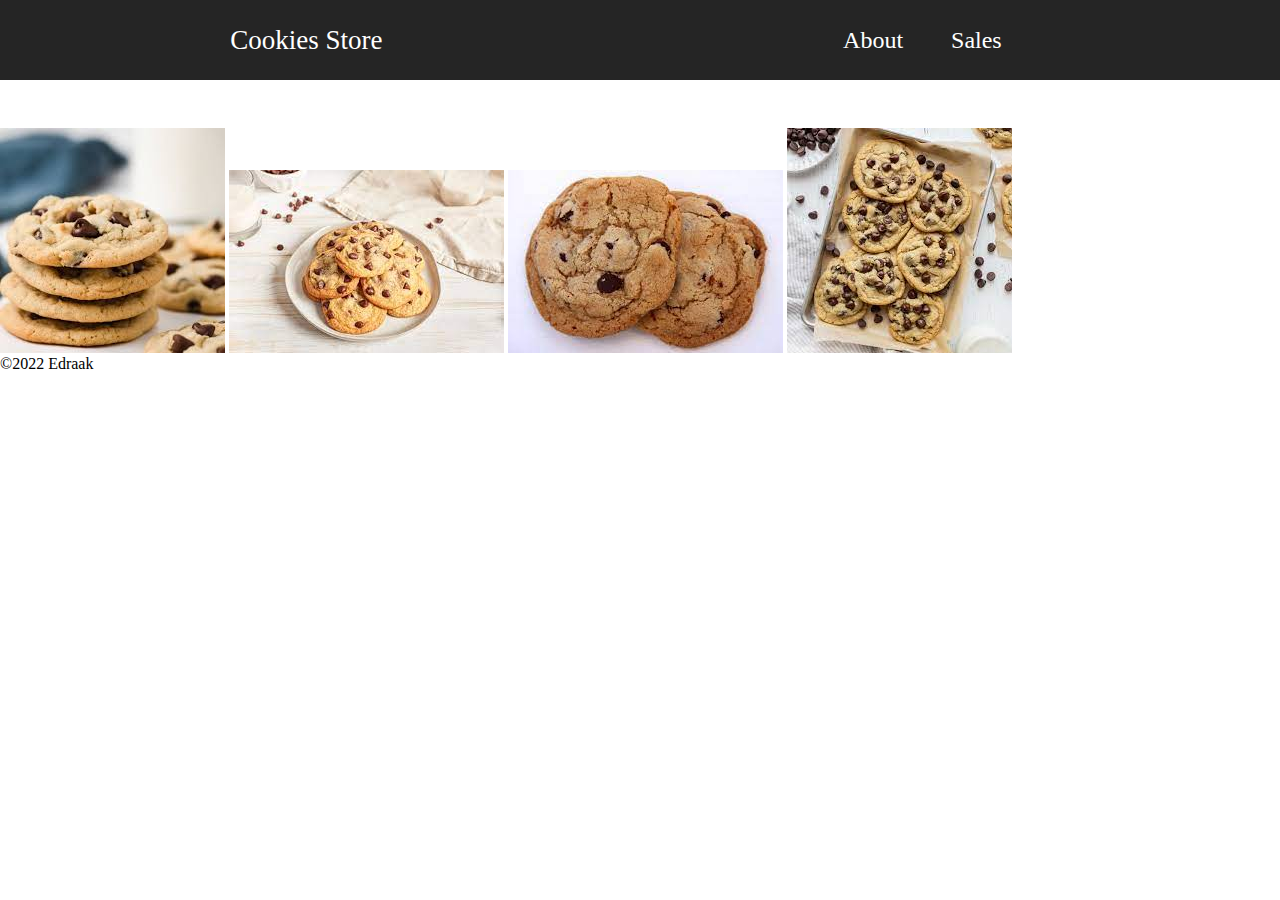
==== index.html @ acbe1fdc "init" ====
<!DOCTYPE html>
<html lang="en">
<head>
    <meta charset="UTF-8">
    <meta http-equiv="X-UA-Compatible" content="IE=edge">
    <meta name="viewport" content="width=device-width, initial-scale=1.0">
    <title>Cookies Store</title>
    <link rel="stylesheet" href="css/reset.css">
    <link rel="stylesheet" href="css/style.css">
</head>
<body>
    <header>
        <div class="header-container">
            <div id="logo"><a href="index.html">Cookies Store</a></div>
            <nav class="main-nav">
                <ul class="list-items">
                    <li class="list-item"><a href="about.html" class="list-item-link">About</a></li>
                    <li class="list-item"><a href="sales.html" class="list-item-link">Sales</a></li>
                </ul>
            </nav>
        </div>
    </header>
    <main>
        <div class="main-container">
            <div class="img-gallery">
                <img src="images/images.jpeg" alt="image of cookie">
                <img src="images/download.jpeg" alt="image of cookie">
                <img src="images/download (1).jpeg" alt="image of cookie">
                <img src="images/download (2).jpeg" alt="image of cookie">
            </div>
        </div>
    </main>
    <footer>
        <div class="footer-container">
            <div class="copy-rights">
                <small>&copy;2022 Edraak</small>
            </div>
        </div>
    </footer>
</body>
</html>
---- css/style.css ----
*{
    box-sizing: border-box;
    margin: 0;
    padding: 0;
}
.header-container{
    display: flex;
    justify-content: space-around;
    background-color: #252525;
    align-items: center;
    height: 5rem;
    margin-bottom: 3rem;
}
#logo{
    font-size: 27px;
}
a{
    text-decoration: none;
    color: #fff;
}
.list-items{
    display: flex;
    justify-content: apace-between;
    
}
.list-item-link{
    padding-right: 2em;
    font-size: 18pt;
    cursor: pointer;
    transition: color .5s;
}
.list-item-link:hover{
    color: #c59d5f;
}
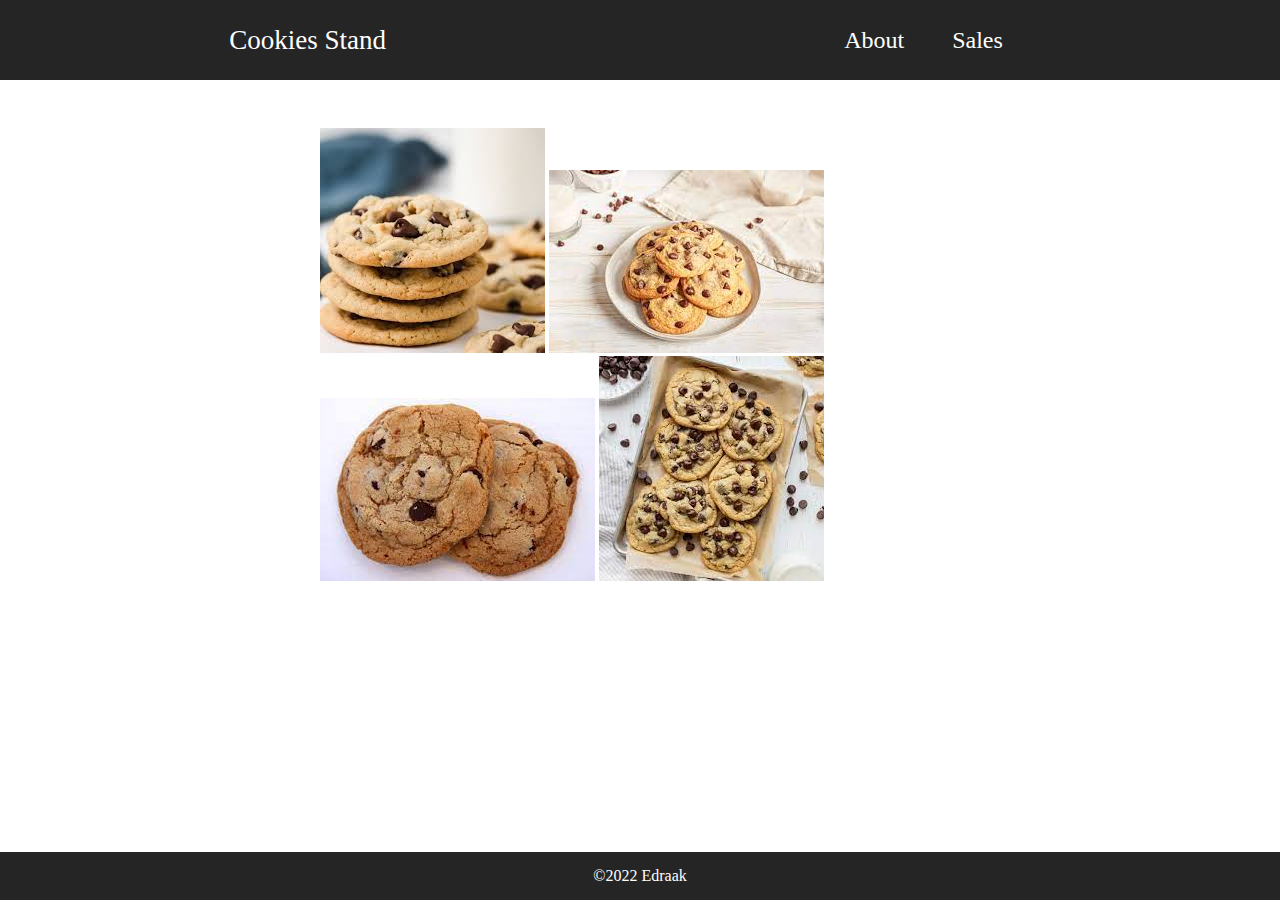
==== commit 8bcbd32f: "build pages" ====
--- a/index.html
+++ b/index.html
@@ -4,14 +4,14 @@
     <meta charset="UTF-8">
     <meta http-equiv="X-UA-Compatible" content="IE=edge">
     <meta name="viewport" content="width=device-width, initial-scale=1.0">
-    <title>Cookies Store</title>
+    <title>Cookies Stand</title>
     <link rel="stylesheet" href="css/reset.css">
     <link rel="stylesheet" href="css/style.css">
 </head>
 <body>
     <header>
         <div class="header-container">
-            <div id="logo"><a href="index.html">Cookies Store</a></div>
+            <div id="logo"><a href="index.html">Cookies Stand</a></div>
             <nav class="main-nav">
                 <ul class="list-items">
                     <li class="list-item"><a href="about.html" class="list-item-link">About</a></li>
@@ -22,7 +22,7 @@
     </header>
     <main>
         <div class="main-container">
-            <div class="img-gallery">
+            <div class="image-gallery">
                 <img src="images/images.jpeg" alt="image of cookie">
                 <img src="images/download.jpeg" alt="image of cookie">
                 <img src="images/download (1).jpeg" alt="image of cookie">
--- a/css/style.css
+++ b/css/style.css
@@ -2,6 +2,15 @@
     box-sizing: border-box;
     margin: 0;
     padding: 0;
+}
+body{
+    overflow-x: hidden; 
+    scroll-behavior: smooth;
+}
+header{
+    position: sticky;
+    top: 0;
+    z-index: 1;
 }
 .header-container{
     display: flex;
@@ -31,4 +40,24 @@
 }
 .list-item-link:hover{
     color: #c59d5f;
+}
+
+.image-gallery{
+    margin: auto;
+    width: 50%;
+}
+.footer{
+    background-color: #252525;
+}
+.footer-container{
+    display: flex;
+    justify-content: space-around;
+    background-color: #252525;
+    align-items: center;
+    height: 3rem;
+    margin-top: 1rem;
+    color: #fff;
+    position: absolute;
+    bottom: 0;
+    width: 100%;
 }